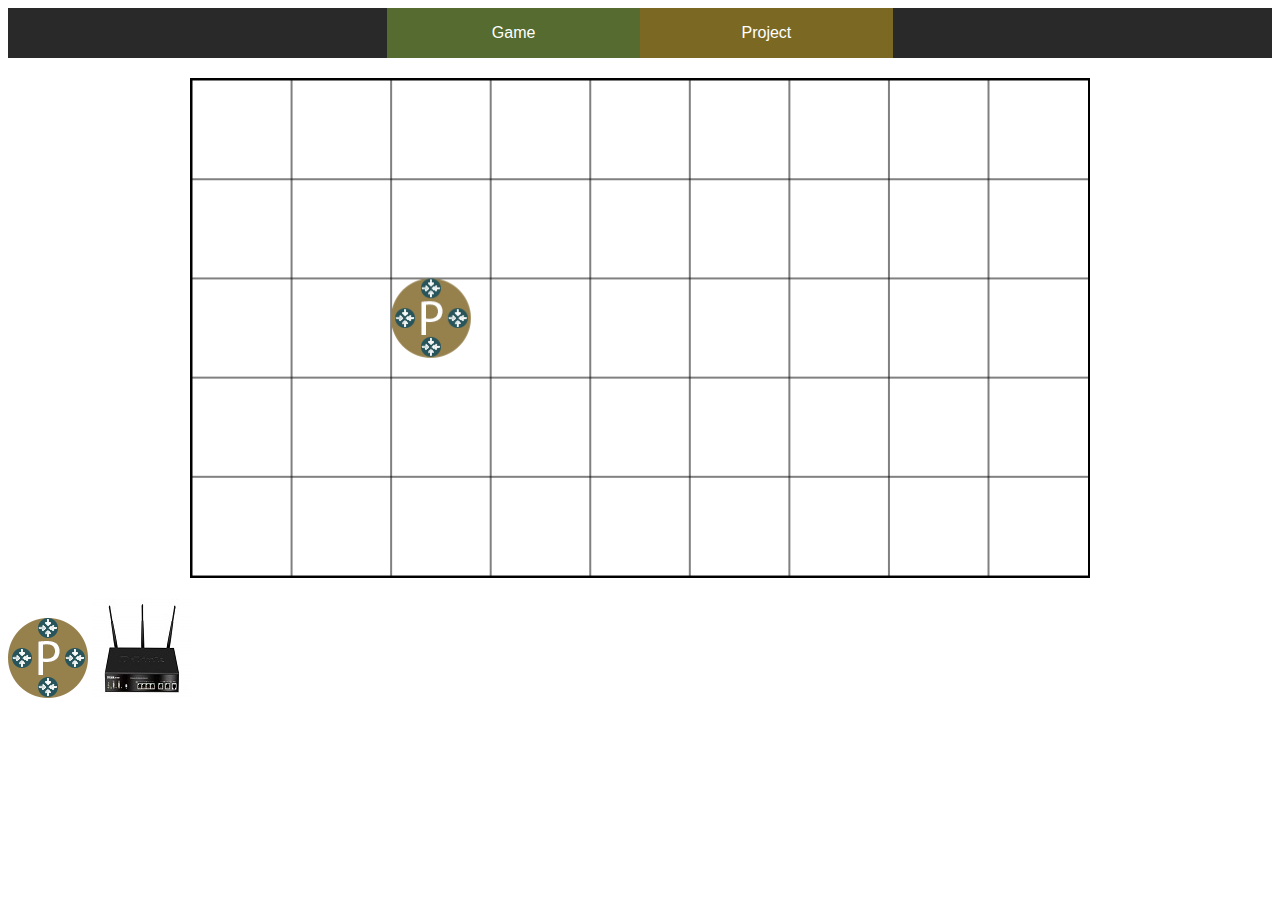
==== html/index.html @ 167126a3 "test" ====
<!--
Raffael Kusolitsch & Bernhard Hösch
28.05.2020
-->

<!DOCTYPE html>
<html lang="en">
<head>
    <meta charset="UTF-8">
    <title>P-Coin Star</title>
    <link rel="stylesheet" href="./css/navigation.css">
    <link rel="stylesheet" href="./css/game.css">
</head>
<body onload="init()">
<script src="./javascript/main.js" defer></script>

<header>
    <nav>
        <div id="game-link"><a href="index.html">Game</a></div>
        <div id="project-link"><a href="project.html">Project</a></div>
    </nav>
</header>

<main>
    <canvas width="900" height="500" id="game">
        <p>Your browser doesn't support Canvas!</p>
    </canvas>
</main>

<img src="images/pcoin.png">
<img src="images/player.png">
</body>
</html>
---- html/css/navigation.css ----
* {
    font-family: Bahnschrift, "Adobe Devanagari", sans-serif;
}

.center {
    text-align: center;
}

#game-link {
    background-color: darkolivegreen;
}

/* TODO: Farbe ändern*/
#project-link {
    background-color: #7b6923;
}

a {
    color: white;
    text-decoration: none;
}

a:hover {
    font-size: 1.2em;
}

nav {
    background-color: #292929;
    display: flex;
    flex-direction: row;
    align-items: center;
    justify-content: center;
}

nav div {
    width: 20%;
    height: 50px;
    display:flex;
    align-items: center;
    text-align: center;
    justify-content: center;
}
---- html/css/game.css ----
canvas {
    border: 2px solid black;
}

canvas {
    display: block;
    width: 900px;
    height: 500px;
    margin: 20px auto;
    box-sizing: border-box;
}
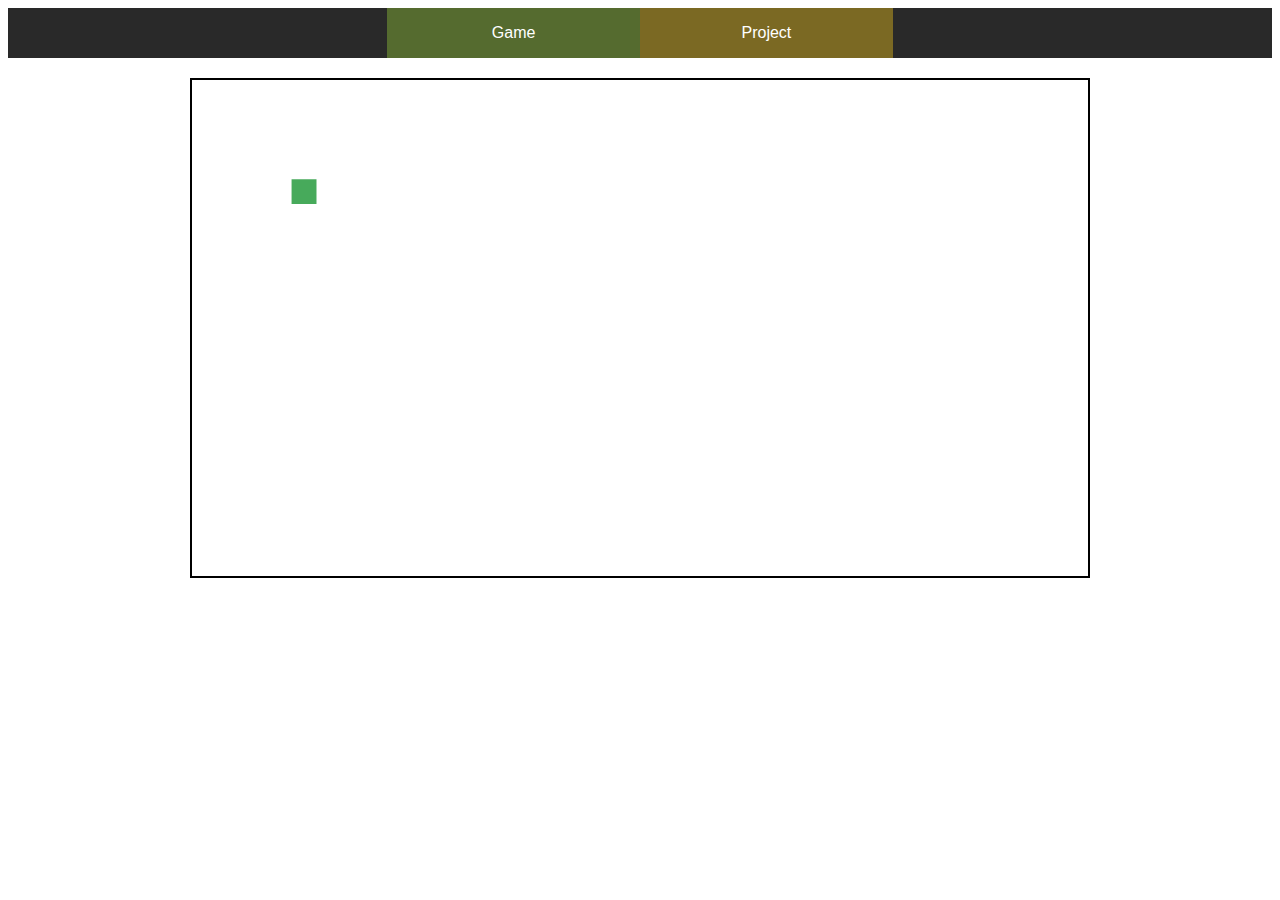
==== commit 045a29f4: "snake" ====
--- a/html/index.html
+++ b/html/index.html
@@ -26,8 +26,5 @@
         <p>Your browser doesn't support Canvas!</p>
     </canvas>
 </main>
-
-<img src="images/pcoin.png">
-<img src="images/player.png">
 </body>
 </html>--- a/html/css/game.css
+++ b/html/css/game.css
@@ -1,11 +1,8 @@
-canvas {
-    border: 2px solid black;
-}
-
 canvas {
     display: block;
     width: 900px;
     height: 500px;
     margin: 20px auto;
     box-sizing: border-box;
+    border: 2px solid black;
 }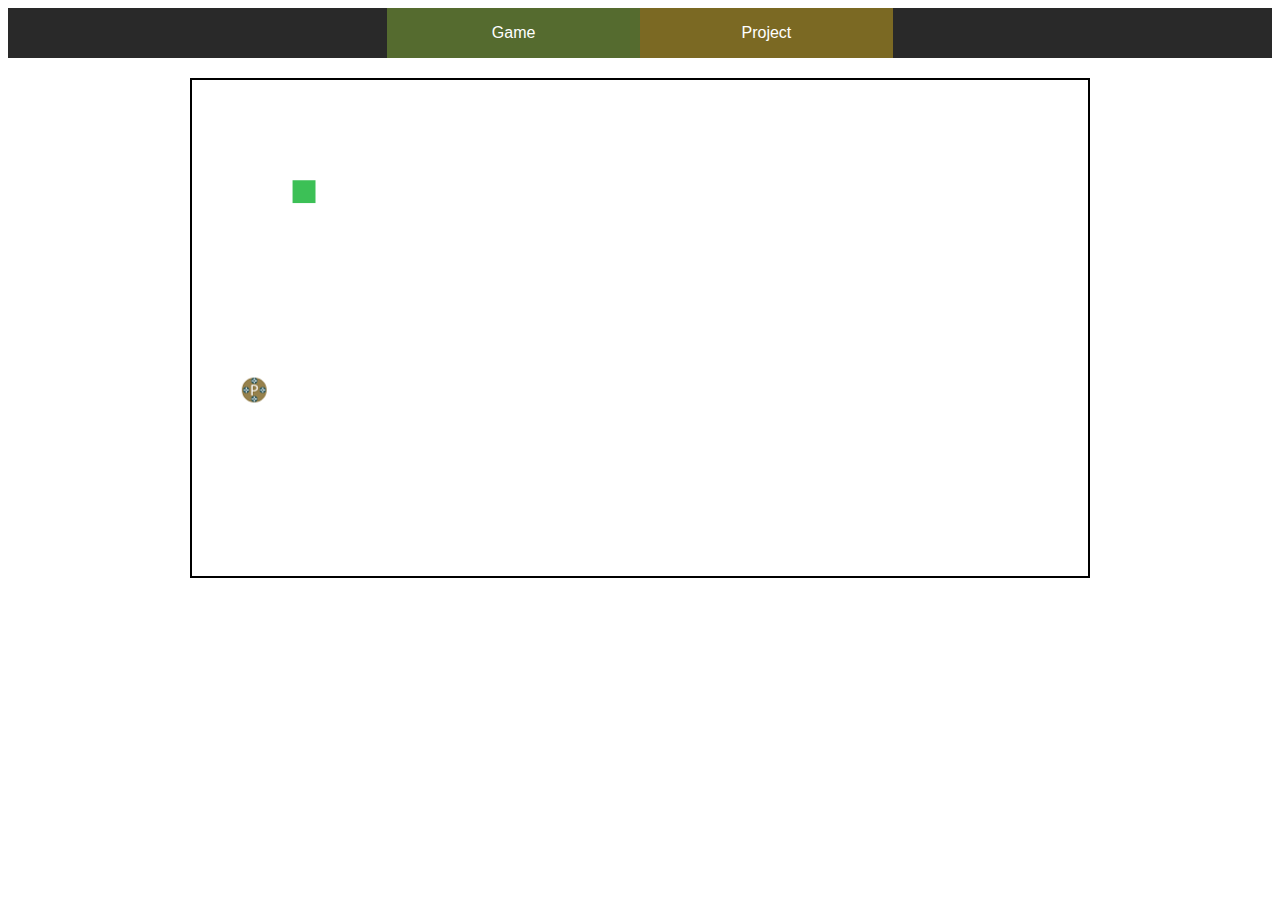
==== commit c7b7e2da: "Spielbar" ====
--- a/html/index.html
+++ b/html/index.html
@@ -7,7 +7,7 @@
 <html lang="en">
 <head>
     <meta charset="UTF-8">
-    <title>P-Coin Star</title>
+    <title>Snake</title>
     <link rel="stylesheet" href="./css/navigation.css">
     <link rel="stylesheet" href="./css/game.css">
 </head>
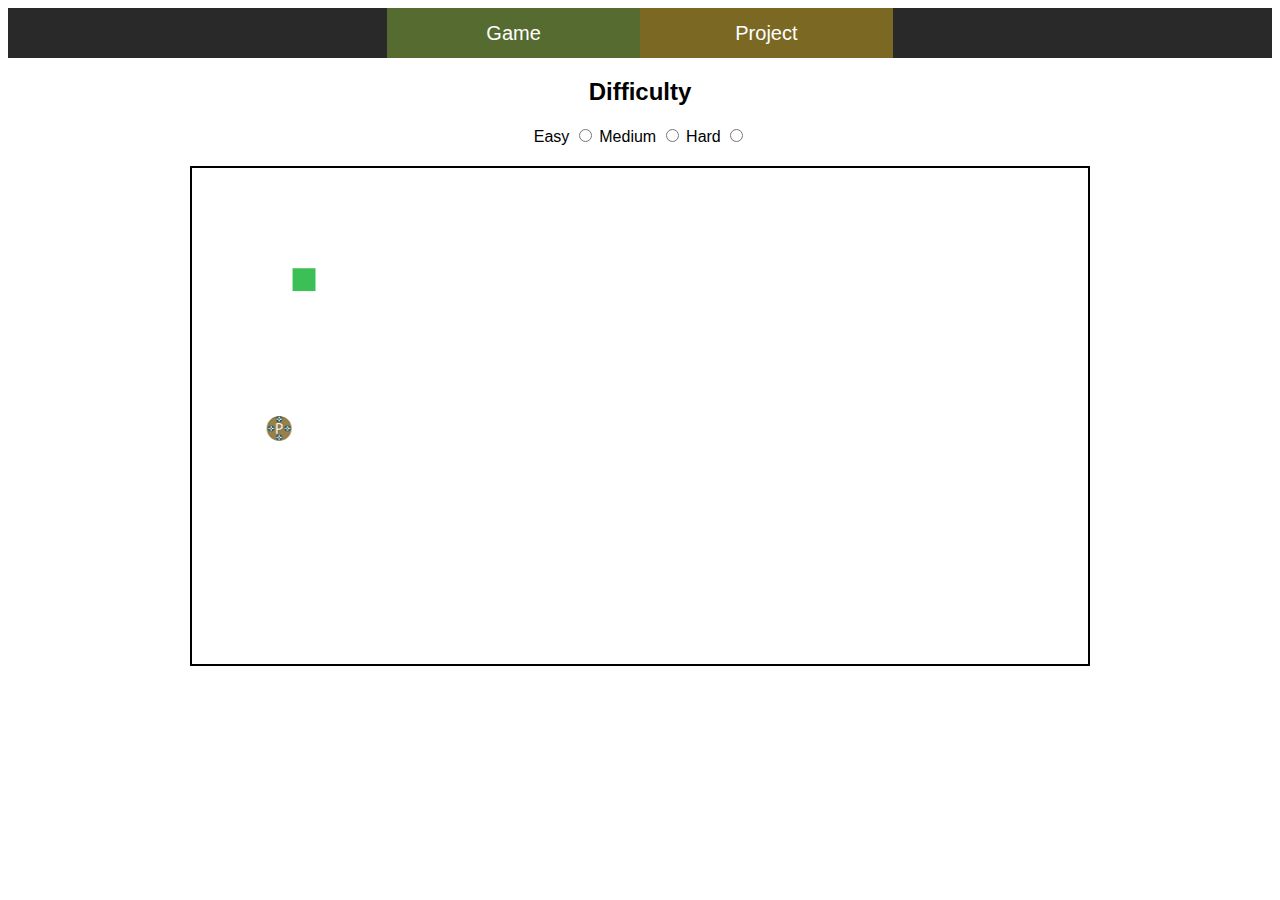
==== commit 7a1f3e05: "verbessern" ====
--- a/html/index.html
+++ b/html/index.html
@@ -21,10 +21,28 @@
     </nav>
 </header>
 
-<main>
-    <canvas width="900" height="500" id="game">
-        <p>Your browser doesn't support Canvas!</p>
-    </canvas>
-</main>
+<div id="container">
+    <main>
+        <canvas width="900" height="500" id="game">
+            <p>Your browser doesn't support Canvas!</p>
+        </canvas>
+    </main>
+
+    <section id="difficulty">
+        <h2>Difficulty</h2>
+        <form action="">
+
+            <label for="easy">Easy</label>
+            <input type="radio" id="easy" name="difficulty" value="easy">
+
+            <label for="medium">Medium</label>
+            <input type="radio" id="medium" name="difficulty" value="medium">
+
+            <label for="hard">Hard</label>
+            <input type="radio" id="hard" name="difficulty" value="hard">
+
+        </form>
+    </section>
+</div>
 </body>
 </html>--- a/html/css/navigation.css
+++ b/html/css/navigation.css
@@ -18,10 +18,11 @@
 a {
     color: white;
     text-decoration: none;
+    font-size: 20px;
 }
 
 a:hover {
-    font-size: 1.2em;
+    font-size: 24px;
 }
 
 nav {
--- a/html/css/game.css
+++ b/html/css/game.css
@@ -5,4 +5,19 @@
     margin: 20px auto;
     box-sizing: border-box;
     border: 2px solid black;
+}
+
+#container {
+    display: flex;
+    flex-direction: column-reverse;
+    box-sizing: border-box;
+    margin: 0 auto;
+}
+
+#difficulty {
+    margin: 0 auto;
+}
+
+#difficulty h2 {
+    text-align: center;
 }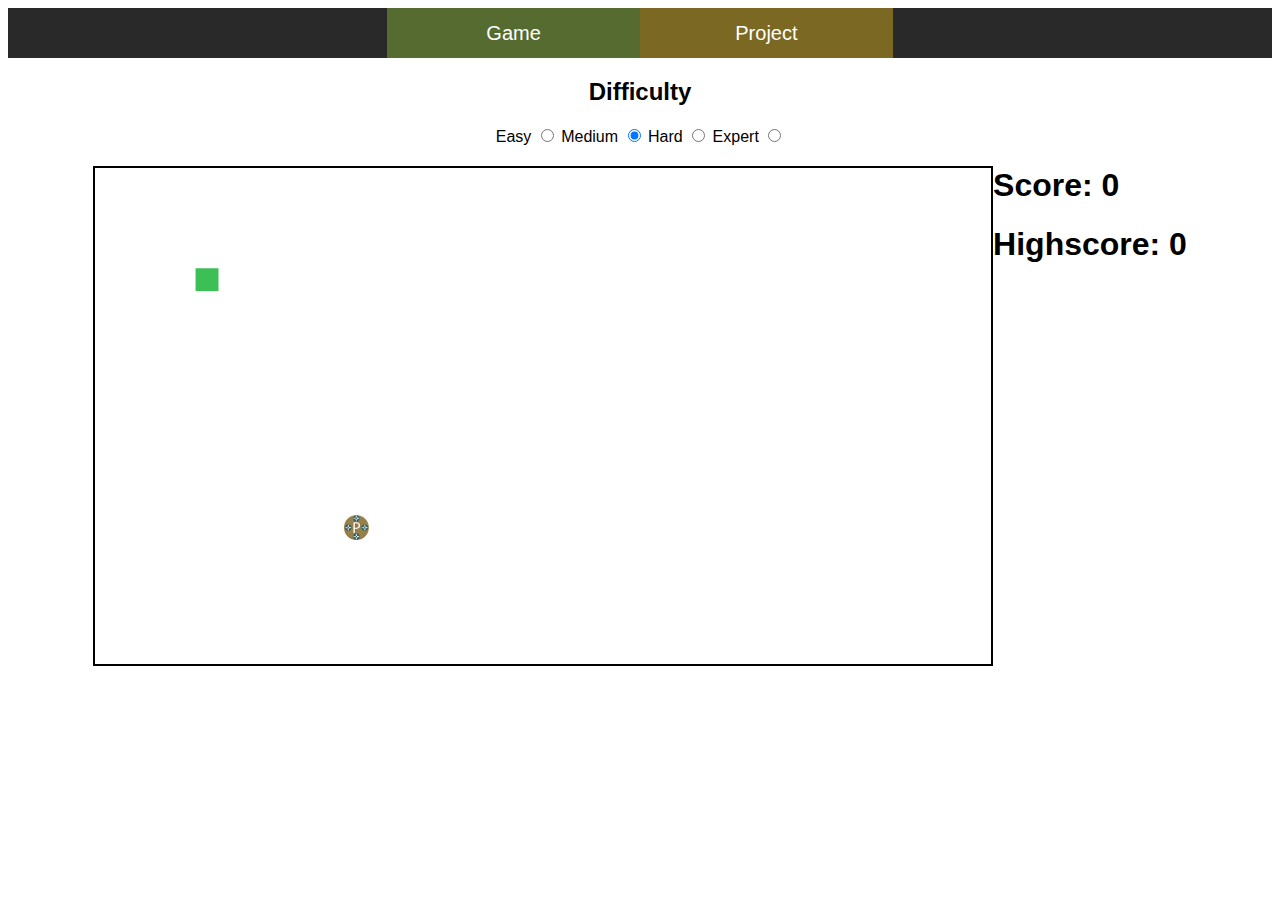
==== commit 9651bcf0: "Fast fertig" ====
--- a/html/index.html
+++ b/html/index.html
@@ -23,9 +23,15 @@
 
 <div id="container">
     <main>
-        <canvas width="900" height="500" id="game">
+        <canvas width="900" height="500" id="game" tabindex="0">
             <p>Your browser doesn't support Canvas!</p>
         </canvas>
+
+        <section>
+            <h1 id="score">Score: 0</h1>
+            <h1 id="highscore">Highscore: 0</h1>
+
+        </section>
     </main>
 
     <section id="difficulty">
@@ -33,13 +39,16 @@
         <form action="">
 
             <label for="easy">Easy</label>
-            <input type="radio" id="easy" name="difficulty" value="easy">
+            <input type="radio" id="easy" name="difficulty" value="easy" onclick="init()">
 
             <label for="medium">Medium</label>
-            <input type="radio" id="medium" name="difficulty" value="medium">
+            <input type="radio" id="medium" name="difficulty" value="medium" checked onclick="init()">
 
             <label for="hard">Hard</label>
-            <input type="radio" id="hard" name="difficulty" value="hard">
+            <input type="radio" id="hard" name="difficulty" value="hard" onclick="init()">
+
+            <label for="expert">Expert</label>
+            <input type="radio" id="expert" name="difficulty" value="expert" onclick="init()">
 
         </form>
     </section>
--- a/html/css/game.css
+++ b/html/css/game.css
@@ -20,4 +20,11 @@
 
 #difficulty h2 {
     text-align: center;
-}+}
+
+main {
+    display: flex;
+    flex-direction: row;
+    margin: 0 auto;
+}
+
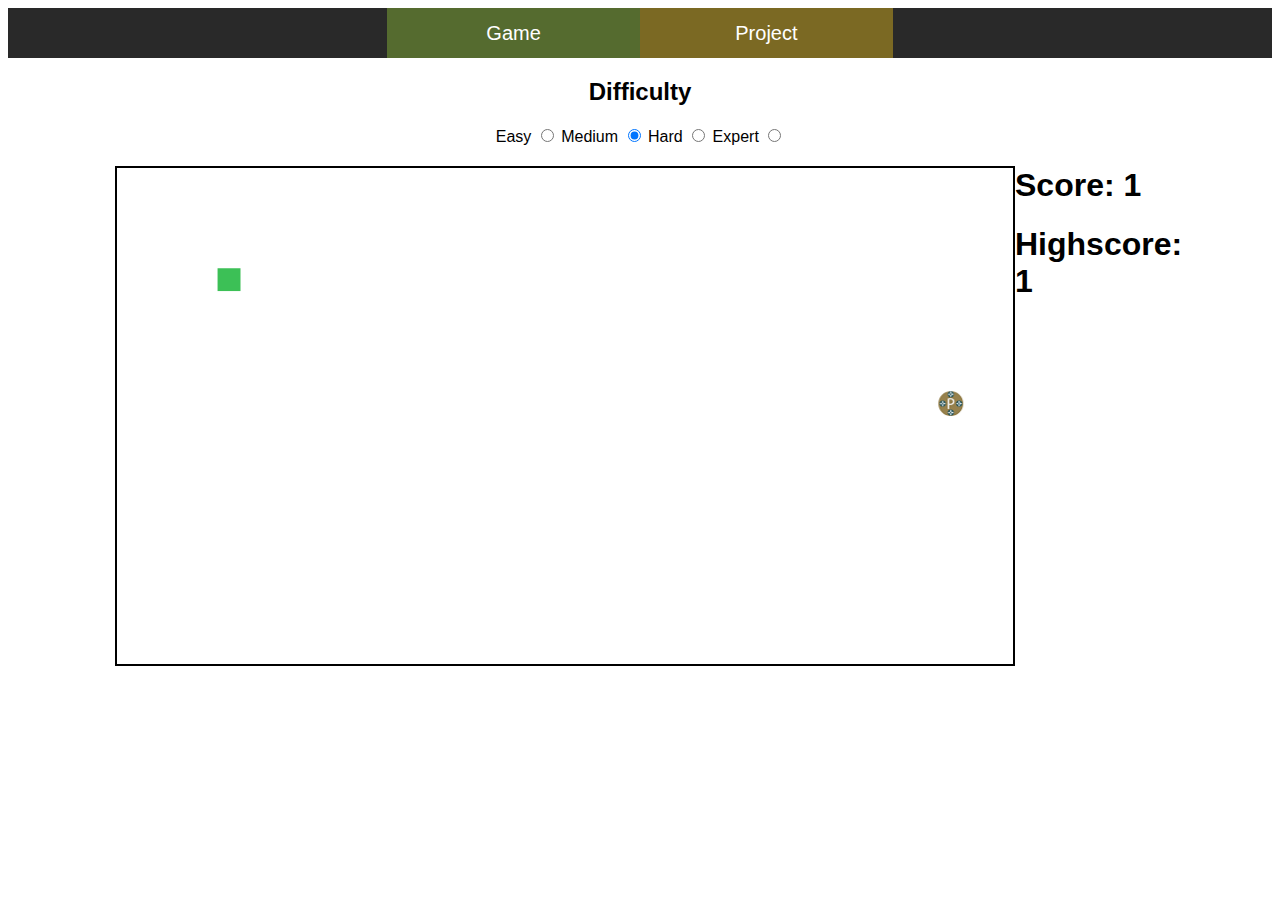
==== commit bbe1f218: "TODO" ====
--- a/html/index.html
+++ b/html/index.html
@@ -1,6 +1,8 @@
 <!--
 Raffael Kusolitsch & Bernhard Hösch
 28.05.2020
+TODO: guide erstellen (Steuerung, ...)
+TODO: darkmode
 -->
 
 <!DOCTYPE html>
--- a/html/css/game.css
+++ b/html/css/game.css
@@ -28,3 +28,7 @@
     margin: 0 auto;
 }
 
+
+main section {
+    width: 150px;
+}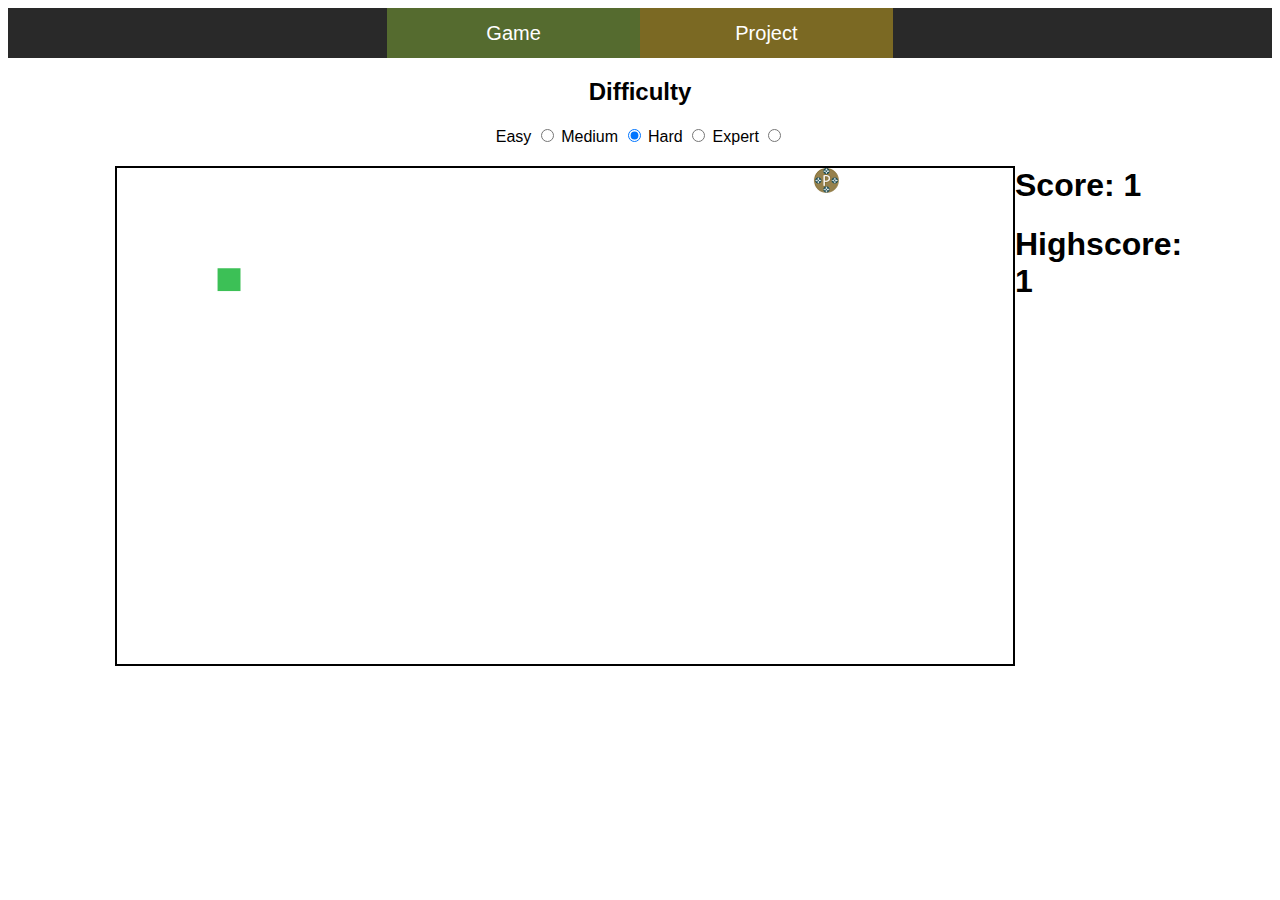
==== commit cc80b64f: "Erste Version von den Media Queries" ====
--- a/html/index.html
+++ b/html/index.html
@@ -24,7 +24,7 @@
 </header>
 
 <div id="container">
-    <main>
+    <main id="scores">
         <canvas width="900" height="500" id="game" tabindex="0">
             <p>Your browser doesn't support Canvas!</p>
         </canvas>
--- a/html/css/game.css
+++ b/html/css/game.css
@@ -31,4 +31,24 @@
 
 main section {
     width: 150px;
+}
+
+@media (max-width: 1050px) and (min-width: 910px){
+    #scores{
+        display: flex;
+        flex-wrap: wrap;
+
+    }
+
+    h1{
+        text-align: center;
+        flex: none;
+    }
+
+    section{
+        flex: none;
+        flex-grow: 1;
+    }
+
+
 }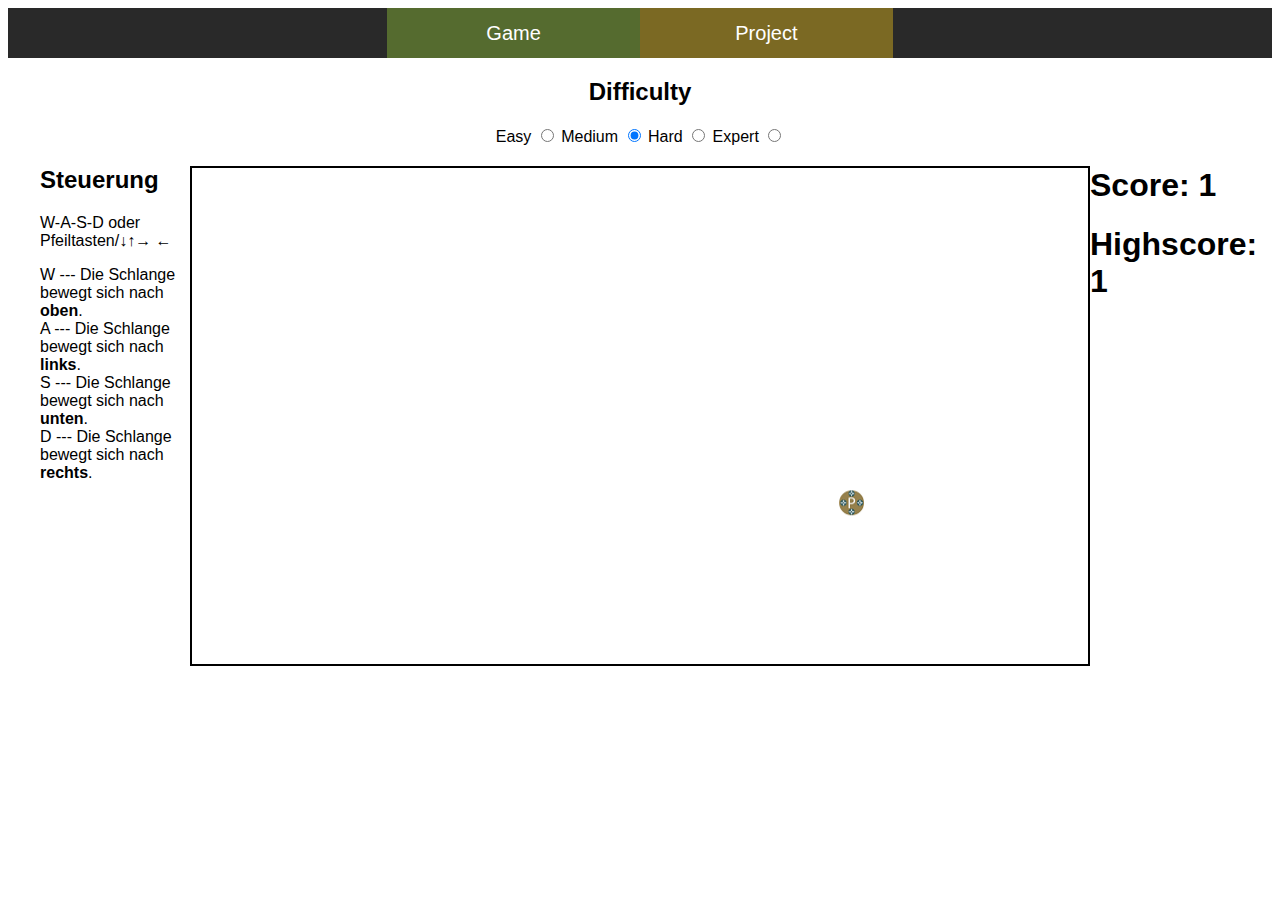
==== commit 07d00902: "asdasdas##" ====
--- a/html/index.html
+++ b/html/index.html
@@ -2,7 +2,6 @@
 Raffael Kusolitsch & Bernhard Hösch
 28.05.2020
 TODO: guide erstellen (Steuerung, ...)
-TODO: darkmode
 -->
 
 <!DOCTYPE html>
@@ -25,6 +24,18 @@
 
 <div id="container">
     <main id="scores">
+
+        <section>
+            <h2>Steuerung</h2>
+            <p>
+                W-A-S-D oder Pfeiltasten/↓↑→ ←
+            </p>
+                W --- Die Schlange bewegt sich nach <span class="richtung">oben</span>.<br>
+                A --- Die Schlange bewegt sich nach <span class="richtung">links</span>.<br>
+                S --- Die Schlange bewegt sich nach <span class="richtung">unten</span>.<br>
+                D --- Die Schlange bewegt sich nach <span class="richtung">rechts</span>.<br>
+        </section>
+
         <canvas width="900" height="500" id="game" tabindex="0">
             <p>Your browser doesn't support Canvas!</p>
         </canvas>
@@ -55,5 +66,6 @@
         </form>
     </section>
 </div>
+
 </body>
 </html>--- a/html/css/navigation.css
+++ b/html/css/navigation.css
@@ -33,6 +33,8 @@
     justify-content: center;
 }
 
+
+
 nav div {
     width: 20%;
     height: 50px;
@@ -40,4 +42,5 @@
     align-items: center;
     text-align: center;
     justify-content: center;
-}+}
+
--- a/html/css/game.css
+++ b/html/css/game.css
@@ -50,5 +50,9 @@
         flex-grow: 1;
     }
 
+}
 
-}+.richtung   {
+    font-weight: bold;
+    //color: yellow;
+}
